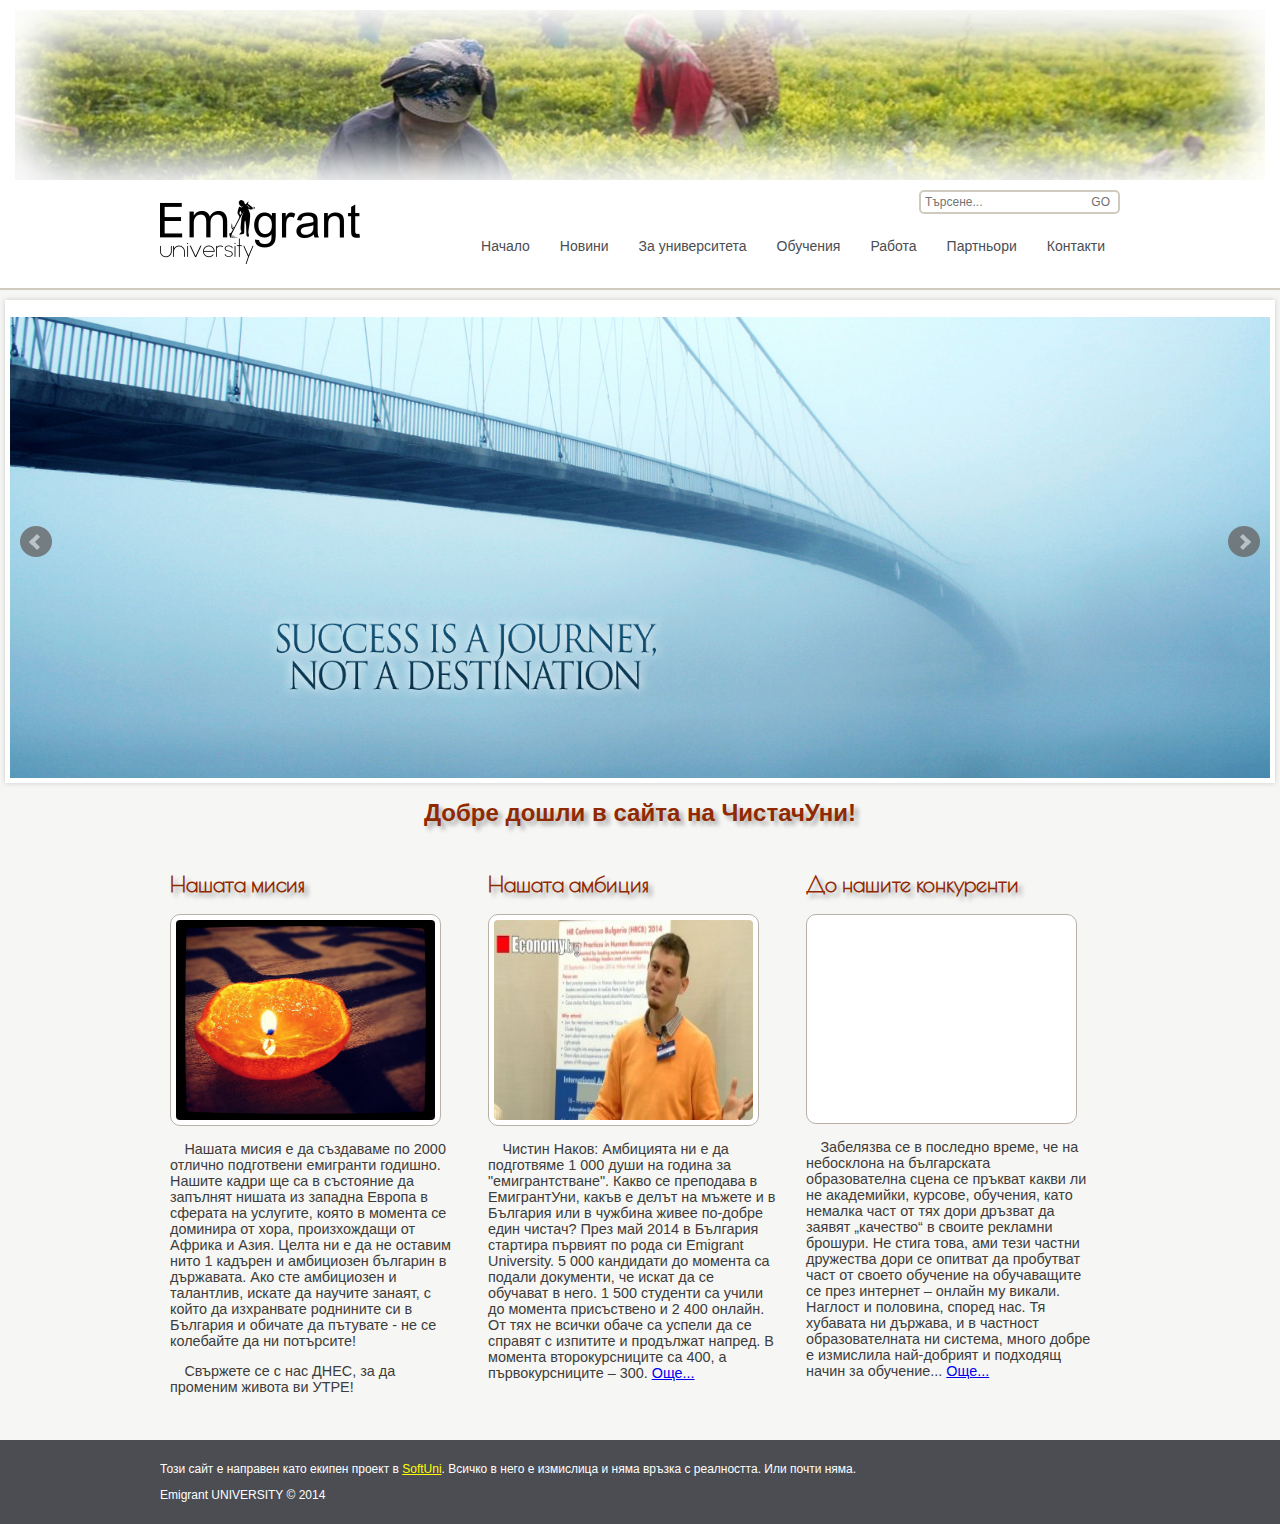
==== index.html @ aee6d9c3 "Responsive desing on #mainNav and indexPage." ====
<!DOCTYPE html>
<html>
<head>
    <meta http-equiv="Content-Type" content="text/html; charset=utf-8">
    <meta name="viewport" content="width=device-width, initial-scale=1.0">
    <title>Emigrant UNIVERSITY</title>
    <link href="css/normalize.css" rel="stylesheet" />
    <link href="extra/slider/jquery.bxslider.css" rel="stylesheet" type="text/css" />
    <link href="css/style.css" rel="stylesheet" />
</head>
<body class="indexPage">
<header id="mainHeader" class="clearfix">
    <div  id="headerImage" class="topImage"></div>
    <div class="wrapper clearfix">
        <div id="searchBox">
            <form action="searchPage.html" class="clearfix">
                <input id="searchField" type="text" placeholder="Търсене..."/>
                <button>GO</button>
            </form>
        </div>
        <div id="mainLogo">
            <a href="index.html">
                <img id="emigrant-uni-logo" src="img/logo.png" alt="Emigrant University" />
            </a>
        </div>
        <nav id="mainNav">
            <ul id="nav" class="clearfix">
                <li>
                    <a href="index.html">
                        Начало
                    </a>
                </li>
                <li>
                    <a href="news.html">
                        Новини
                    </a>
                </li>
                <li>
                    <a href="about.html">
                        За университета
                    </a>
                    <ul>
                        <li>
                            <a href="about.html">Обща информация</a>
                        </li>
                        <li>
                            <a href="trainers.html">Преподаватели</a>
                        </li>
                    </ul>
                </li>
                <li>
                    <a href="education.html">
                        Обучения
                    </a>
                    <ul>
                        <li>
                            <a href="education.html">Професии</a>
                        </li>
                        <li>
                            <a href="fast-tracks.html">Fast track курсове</a>
                        </li>
                    </ul>
                </li>
                <li>
                    <a href="work.html">
                        Работа
                    </a>
                </li>
                <li>
                    <a href="partners.html">
                        Партньори
                    </a>
                </li>
                <li>
                    <a href="contacts.html">
                        Контакти
                    </a>
                </li>
            </ul>
        </nav>
    </div>
</header>

<section id="mainSection" class="clearfix">
    <div class="sliderContainer">
        <ul class="bxslider">
            <li><img src="img/01.jpg" /></li>
            <li><img src="img/02.jpg" /></li>
            <li><img src="img/03.jpg" /></li>
        </ul>
    </div>
    <div class="wrapper clearfix">
        <header>
            <h1>
                Добре дошли в сайта на ЧистачУни!
            </h1>
        </header>
        <article class="clearfix">
            <h2>
                Нашата мисия
            </h2>
            <p>
                <img class="align-left" id="satsumaMission" src="img/satsuma.jpg" alt=""/>
                Нашата мисия е да създаваме по 2000 отлично подготвени емигранти годишно. Нашите кадри ще са в състояние да запълнят нишата из западна Европа в сферата на услугите, която в момента се доминира от хора, произхождащи от Африка и Азия.
                Целта ни е да не оставим нито 1 кадърен и амбициозен българин в държавата.
                Ако сте амбициозен и талантлив, искате да научите занаят, с който да изхранвате роднините си в България и обичате да пътувате - не се колебайте да ни потърсите!
            <p>Свържете се с нас ДНЕС, за да променим живота ви УТРЕ!</p>
            </p>
        </article>

        <article class="clearfix">
            <h2>
                Нашата амбиция
            </h2>
            <p>
                <img class="align-left" id="imageChistin" src="img/Chistin.jpg" alt=""/>
                Чистин Наков: Амбицията ни е да подготвяме 1 000 души на година за "емигрантстване". Какво се преподава в ЕмигрантУни, какъв е делът на мъжете и в България или в чужбина живее по-добре един чистач?

                През май 2014 в България стартира първият по рода си Emigrant University. 5 000 кандидати до момента са подали документи, че искат да се обучават в него. 1 500 студенти са учили до момента присъствено и  2 400 онлайн. От тях не всички обаче са успели да се справят с изпитите и продължат напред.  В момента второкурсниците са 400, а първокурсниците – 300.
                <a href="News.html">
                    Още...
                </a>
            </p>
        </article>

        <article class="clearfix">
            <h2>
                До нашите конкуренти
            </h2>
            <object class="align-left" id="CompetitorsVideo" data="http://www.youtube.com/embed/zY1MVQeeStY" width="300" height="198">
            </object>
            <p>
                Забелязва се в последно време, че на небосклона на българската образователна сцена се пръкват какви ли не академийки, курсове, обучения, като немалка част от тях дори дръзват да заявят „качество“ в своите рекламни брошури. Не стига това, ами тези частни дружества дори се опитват да пробутват част от своето обучение на обучаващите се през интернет – онлайн му викали. Наглост и половина, според нас. Тя хубавата ни държава, и в частност образователната ни система, много добре е измислила най-добрият и подходящ начин за обучение... <a href="News.html#messageGompetitors">Още...</a>
            </p>
        </article>

    </div>
</section>
<footer id="mainFooter">
    <div class="wrapper">
        <p>
            Този сайт е направен като екипен проект в <a id="footerLink" href="http://softuni.bg" target="_blank">SoftUni</a>. Всичко в него е измислица и няма връзка с реалността. Или почти няма.
        </p>
        <p id="copyright">
            Emigrant UNIVERSITY &#169; 2014
        </p>
    </div>
</footer>
<!-- jQuery library -->
<script src="js/jquery-1.8.2.min.js"></script>
<!-- bxSlider Javascript file -->
<script src="extra/slider/jquery.bxslider.min.js"></script>
<script type="text/javascript">
    $(document).ready(function(){
        $('.bxslider').bxSlider({
            pager: false,
            auto: true
        });
    });
</script>
</body>
</html>
---- css/style.css ----
/* CSS Styles for desktop screens <1600px & >1024px */

/* Added some fonts from Google Fonts - 
 * font-family: 'Poiret One', cursive; -> for h2
 * font-family: 'Marck Script', cursive; -> for h3
 */
@import url(http://fonts.googleapis.com/css?family=Marck+Script|Poiret+One&subset=latin,cyrillic);

body {
    font-size: 12px;
    background-color: #FFFFFF;
}

p {
    color: #3D3C3A;
}
#mainSection p:first-letter {
    margin-left: 1em;
}
img {
    max-width: 100%;
}

.wrapper {
    max-width: 960px;
    min-width: 400px;
    margin: 0 auto;
    box-sizing: border-box;
}

#mainHeader {
    padding: 10px;
    border-bottom: 2px solid #D0CABF;
}

.topImage {
    background: url("../img/header-image.jpg");
    width: 100%;
    max-width: 1250px;
    height: 170px;
    margin: 0 auto 10px auto;
    box-shadow:
    inset 0 0 50px 30px white;
    background-position: center;
}

#mainLogo {
    float: left;
    margin-top: 10px;
}

#emigrant-uni-logo {
    width: 200px;
}

#mainNav {
    float: right;
    font-size: 14px;
    vertical-align: bottom;
}

article h3 {
    font-family: 'Marck Script', cursive;
    text-shadow: 4px 4px 4px #aaa;
}

/* Navigation menu behaviour - start */
nav ul ul {
    display: none;
}
nav ul li:hover > ul {
    display: block;
}
nav ul {
    padding: 0;
    border-radius: 10px;
    list-style: none;
    position: relative;
    display: inline-table;
}
nav ul:after {
    content: ""; clear: both; display: block;
}
nav ul li {
    float: left;
}
nav ul li:hover {
    background: #B9B1A8;
}
nav ul li:hover a {
    color: #FFFFFF;
}
nav ul li a {
    display: block; padding: 10px 15px;
    color: #4B4D52; text-decoration: none;
}
nav ul ul {
    background: #B9B1A8;
    border-top-left-radius: 1px;
    border-top-right-radius: 1px;
    border-bottom-left-radius: 10px;
    border-bottom-right-radius: 10px;
    padding: 0;
    position: absolute;
    top: 100%;
    list-style: none;
    z-index: 9999;
}
nav ul ul li {
    float: none;
    border-bottom: 1px solid #D0CABF;
    position: relative;
}
nav ul ul li:last-of-type {
    border-bottom: none;
    border-bottom-left-radius: 10px;
    border-bottom-right-radius: 10px;
}
nav ul ul li a {
    padding: 10px 15px;
    color: #FFFFFF;
}
nav ul ul li:hover {
    background: #4B4D52;
}
/* Navigation menu behaviour - end */

#mainSection {
    background-color: #F6F6F4;
    padding: 10px 10px;
}

#mainSection header h1 {
    /*margin-left: 30%;*/
    text-align: center;
    color: #912900;
    text-shadow: 4px 4px 4px #aaa;
}

#mainSection article {
    /*background: #FFFFFF; */
    font-family: Helvetica, Serif;
    font-size: 1.2em;
    border: 2px solid #D0CABF;
    border-radius: 10px;
    padding: 10px 10px;
    margin-bottom: 10px;
}
#mainSection article:last-of-type {
    margin-bottom: 0;
}

/* Styles for index.html Only */
.indexPage #mainSection article {
    background: none;
    border: none;
    width: 30%;
    margin-right: 10px;
    float: left;
}
.indexPage #mainSection article:last-of-type {
    margin-right: 0;
}

.indexPage #mainSection article img, .indexPage #CompetitorsVideo {
    width: 90%;
    box-shadow: none;
    padding: 5px;
    background: white;
    border: 1px solid #B9B1A8;
    border-radius: 10px;
}

/* Styles for index.html Only END */

.newsPage #mainSection #ambition img {
    float: left;
    width: 290px;
    height: 170px;
    margin: 0 15px 10px 10px;
}

.newsPage #mainSection #primocia img {
    float: left;
    width: 290px;
    height: 170px;
    margin: 0 15px 10px 10px;
}

.newsPage #mainSection article #CompetitorsVideo {
    float: left;
    margin: 0 15px 10px 10px;
}


#searchSection hr {
    margin-top: 10px;
    margin-left: 10%;
    background-color: grey;
    height: 1px;
    border: none;
    width: 80%;
    border-color: #D0CABF;
}

.searchPage #searchSection #searchResults {
    margin-left: 10%;
    font-size: 14pt;
    font-style: italic;
    color: #912900;
}

.searchPage #googleFrame {
    margin-left: 10%;
}

#mainFooter {
    background-color: #4B4D52;
    padding: 10px;
}

#mainFooter p, #mainFooter.wrapper span {
    color: white;
}

.clearfix:after {
    content: '';
    display: block;
    clear: both;
}

#searchBox {
    float: right;
    border: 2px solid #D0CABF;
    border-radius: 5px;
    padding: 2px;
}

#searchField, button{
    background-color: transparent;
    border: 0;
    color: #707070;

}



#cursing {
    margin-left: 20px;
    color: #576169;
}

#waitingGif {
    vertical-align: bottom;
    border-radius: 50%;
    margin-left: 22%;
    width: 40px;
    height: 40px;
}

#quote {
    font-style: italic;
    font-size: 16pt;
    margin-left: 63%;
    color: #cd3500;
}

#satsumaMission {
    width: 200px;
    height: 200px;
}

#imageChistin {
    width: 200px;
    height: 200px;
}

h2 {
    font-family: 'Poiret One', cursive;
    color: #912900;
    text-shadow: 4px 4px 4px #aaa;
}

#footerLink {
    color: #ffff00;
}

/* class="page-list" -> all lists used over the website */
.page-list {
    color: #3D3C3A;
    font-style: italic;
}

/* Images floated left or right */
.align-right {
    float:right; margin: 0 0 15px 15px;
    border-radius: 10px;
    box-shadow: 5px 5px 5px #696969;
}
.align-left {
    float:left; margin: 0 15px 15px 0;
    border-radius: 10px;
    box-shadow: 5px 5px 5px #696969;
}


/* стила за бутоните - "запиши се" и т.н. */
.btn {
    text-align: center;
    margin: 30px auto 10px auto;
}
.btn a {
    text-decoration: none;
    font-family: sans-serif;
    color: #F6F6F4;
    font-size: 1.1em;
    background-color: #912900;
    padding: 10px;
    border-radius: 30px;
    -moz-box-shadow: 0 5px 0 #6e2200;
    -webkit-box-shadow: 0 5px 0 #6e2200;
    box-shadow: 0 5px 0 #6e2200;
}
.btn a:hover {
    background-color: #FF662A;
    cursor:pointer;
    -moz-box-shadow: 0 5px 0 #b9592a;
    -webkit-box-shadow: 0 5px 0 #b9592a;
    box-shadow: 0 5px 0 #b9592a;
}

/* стила за формите в contacts.html */
#topForm {
    width: 450px;
    float:left;
}
.contactsPage fieldset {
    border: none;
}
.field {
    /*font-family: Helvetica, Serif;*/
    display: block;
    margin: 10px 5px;
    width: 210px;
}
.field input, .field textarea {
    width: 200px;
    height: 25px;
    padding-left: 5px;
    margin-top: 3px;
    border: none;
    border-radius: 7px;
    background-color: #FFFFFF;
    box-shadow: 0 2px 5px #888;
}
.field textarea {
    width: 400px;
    height: 100px;
}
.field label {
    margin: 5px;
}

#bottomForm {
    clear: both;
    padding-top: 40px;
    width: 700px;
}
#bottomForm .field {
    display: inline-block;
}
input[type=radio] {
    box-shadow: none;
    width: 15px;
    height: 15px;
}
.submitBtn {
    background-color: gray;
    color: white;
    width: 200px;
    height: 30px;
    margin-left: 7px;
    border-radius: 7px;
    /*font-family: sans-serif; */
    font-size: 1.2em;
    box-shadow: 0px 2px 5px #888;
}
.submitBtn:hover {
    background-color: #912900;
}

#map-frame {
    margin-top: 2em;
    position: relative;
    max-width: 100%;
    height: 400px;
}
    #map {
	overflow: hidden;
    }
	#map iframe {
	    position: absolute;
	    top: 0;
	    left: 0;
	    overflow: hidden;
	    border: none;
	    width: 100%;
	    height: 100%;
	    z-index: 0;
        }
    #map-frame section {
	z-index: 10;
	position: absolute;
	top: 12%;
	right: 9%;
	width: 160px;
	background-color: rgba(255, 255, 255, 0.6);
	padding: 1.5em 2.5em;
	border-radius: 7px;
	box-shadow: 0 2px 5px #888;
    }
	#map-frame section p {
	    font-family: Helvetica, Serif;
	    font-size: 1.2em;
	    font-style: italic;
	    padding-bottom: 15px;
	}
	#map-frame section p:first-letter {
	    margin-left: 0;
	}
	#map-frame section h2 {
	    text-align: center;
	}
	#map-frame section h3 {
	    margin-bottom: -10px;
	}


/* contacts.html style END */


/* trainers.html css */

.trainersPage #mainSection nav ul li {
    border-radius: 10px;
    padding: 5px 25px 5px 5px;
}
.trainersPage #mainSection nav ul li a:visited {
    color: grey;
}
.trainersPage #mainSection nav header {
    text-decoration: underline;
    font-size: 1.5em;
    font-weight: bold;
}
.trainersPage #mainSection li:first-child:hover {
    background: blue;
}

.trainersPage #mainSection li:nth-child(2):hover {
    background: green;
}

.trainersPage #mainSection li:nth-child(3):hover {
    background: red;
}

.trainersPage #mainSection li:nth-child(4):hover {
    background: pink;
}

.trainersPage #mainSection li:nth-child(5):hover {
    background: yellow;
}

.trainersPage #mainSection li:nth-child(6):hover {
    background: orange;
}
.trainersPage #mainSection a {
    text-decoration: none;
    font-size: 1.2em;
    color: black;
    margin: 0px 5px;
}

.trainersPage #mainSection article {
    background-color: rgba(230,230,230, 0.99);
    font-size: 1.1em;
    border-radius: 20px;
    padding: 15px;
    margin: 5px 10px;
}
.trainersPage #mainSection article div {
    height: 9em;
}

.trainersPage #mainSection #mainSection section {
    padding: 5px;
    border-radius: 20px;
    padding: 0 15px 15px 15px;
    width: 75%;
    margin: 0;
}

.trainersPage #mainSection article header {
    padding: 10px;
    margin: 0;
    border-radius: 10px;
    font-size: 1.8em;
}

.trainersPage #mainSection #VGolev {
    color: white;
    background: blue;
}
.trainersPage #mainSection #APavlov {
    background: green;
}
.trainersPage #mainSection #EAtanasov {
    background: red;
}

.trainersPage #mainSection #SVasileva {
    background: pink;
    color: white;
}
.trainersPage #mainSection #GTeoharov {
    color: white;
    background: yellow;
}

.trainersPage #mainSection #FBoyadzhiyski {
    background: orange;
    color: white;
}
.trainersPage #mainSection article a {
    font-style:italic;
    color: #808080;
}
.trainersPage #mainSection div:first-line {
    font-style: italic;
}

.trainersPage #mainSection div:first-letter {
    font-size: 3em;
}

/*PARTNERS PAGE STYLING START*/

#partners-container {
    padding: 2%;
    margin: 2%;
    min-height: 600px;
    max-width: 100%;
    min-width: 190px;
    border: 2px solid #bfb9ae;
    border-radius: 5px;
    box-shadow: 0 2px 10px grey;
}

.partner-section {
    min-width: 99%;
    min-height: 200px;
    display: inline-block;
    border-bottom-left-radius: 20px;
}

.partner-status {
    display: block;
    padding: 4px;
    width: 165px;
    text-align: center;
    font-size: 0.9rem;
    font-weight: bold;
    color: #ffffff;
    border-bottom-right-radius: 5px;
    border-top-right-radius: 5px;
}

#gold-header {
    background-color: #f7cf00;
}

#silver-header {
    background-color: #c0c0c0;
}

#bronze-header {
    background-color: #cd7f32;
}

#gold.partner-section {
    border-left: 3px solid #f7cf00;
    border-bottom: 3px solid #f7cf00;
    margin-bottom: 3%;
}

#silver.partner-section {
    border-left: 3px solid #c0c0c0;
    border-bottom: 3px solid #c0c0c0;
    margin-bottom: 3%
}

#bronze.partner-section {
    border-left: 3px solid #cd7f32;
    border-bottom: 3px solid #cd7f32;
}

.partner {
    margin-left: 2%;
    padding: 2%;
    min-height: 130px;
    min-width: 350px;
    width: 43%;
    display: inline-block;
    float: left;
}

.partner img {
    border-radius: 4px;
    max-width: 360px;
    max-height: 120px;
}

/*PARTNERS PAGE STYLING END*/


/*WORK PAGE STYLING START*/

.construction {
    width: 600px;
    height: 313px;
    float: left;
    margin-right: 4%;
    margin-bottom: 10%;
    margin-top: 3%;
}

.workPage #work-under-construction {
    font-size: 1.3rem;;
    display: inline-block;
    max-width: 320px;
    font-style: italic;
    color: #912900;
    margin-top: 3%;
}

.workPage strong {
    text-decoration: underline;
}




/*WORK PAGE STYLING END*/


/* CSS Styles for extra large screens */
@media only screen and (min-width: 1600px) {
    body {

    }
    .wrapper {
        width: 1200px;
    }
 
}

/* CSS Styles for smaller screens */
@media only screen and (min-width: 960px) and (max-width: 1024px) {
    body {
    }
    .wrapper {
        max-width: 1024px;
	    min-width: 960px;
    }

}

/* CSS Styles for tablets */
@media only screen and (min-width: 768px) and (max-width: 960px) {
    body {
    }
    .wrapper {
	    max-width: 960px;
        min-width: 768px;
    }
    #mainNav {
        clear: both;
        float: none;
        text-align: center;
    }
    .indexPage #mainSection article {
        width: 100%;
        box-sizing: border-box;
    }
    .indexPage #mainSection article img, .indexPage #CompetitorsVideo {
        width: 30%;
        height: auto;
        max-height: 200px;
    }
 
}

/* CSS Styles for smaller tablets */
@media only screen and (min-width: 640px) and (max-width: 768px) {
    body {
    }
    .wrapper {
	    max-width: 768px;
        min-width: 640px;
    }
    #mainNav {
        clear: both;
        float: none;
    }
    nav ul {
        display: block;
    }
    #mainNav > ul > li {
        clear: both;
        float: none;
        display: block;
        text-align: center;
    }
    .topImage {
        display: none;
    }
    .indexPage #mainSection article {
        width: 100%;
        box-sizing: border-box;
    }
    .indexPage #mainSection article img, .indexPage #CompetitorsVideo {
        width: 40%;
        height: auto;
        max-height: 200px;
    }
    
    .contactsPage #bottomForm {
	    width: 470px;
    }
	.contactsPage #map-frame {
	    position: static;
	    height: 100%;
	}
	.contactsPage #map iframe {
	    position: static;
	    height: 400px;
	}
	.contactsPage #map-frame section {
	    margin-top: 1em;
	    position: static;
	}
	
}

/* CSS Styles for mobile phones */
@media only screen and (min-width: 480px) and (max-width: 640px) {
    body {
    }
    .wrapper {
        max-width: 640px;
        min-width: 480px;
    }
    #mainNav {
        clear: both;
        float: none;
    }
    nav ul {
        display: block;
    }
    #mainNav > ul > li {
        clear: both;
        float: none;
        display: block;
        text-align: center;
    }
    .topImage {
        display: none;
    }
    .indexPage #mainSection article {
        width: 100%;
        box-sizing: border-box;
    }
    .indexPage #mainSection article img, .indexPage #CompetitorsVideo {
        width: 50%;
        height: auto;
        max-height: 200px;
    }
    
    .contactsPage #bottomForm {
	    width: 470px;
    }
	.contactsPage #map-frame {
	    position: static;
	    height: 100%;
	}
	.contactsPage #map iframe {
	    position: static;
	    height: 400px;
	}
	.contactsPage #map-frame section {
	    margin-top: 1em;
	    position: static;
	}

}

/* CSS Styles for medium mobile phones */
@media only screen and (min-width: 320px) and (max-width: 480px) {
    body {
    }
    .wrapper {
	    max-width: 480px;
        min-width: 320px;
    }
    #mainNav {
        clear: both;
        float: none;
    }
    nav ul {
        display: block;
    }
    #mainNav > ul > li {
        clear: both;
        float: none;
        display: block;
        text-align: center;
    }
    .topImage {
        display: none;
    }
    .indexPage #mainSection article {
        width: 100%;
        box-sizing: border-box;
    }
    .indexPage #mainSection article img, .indexPage #CompetitorsVideo {
        width: 100%;
        height: auto;
        max-height: 200px;
    }
    
    .contactsPage #bottomForm {
	    width: 300px;
    }
	.contactsPage .field textarea {
	    width: 300px;
	    height: 100px;
	}
	.contactsPage #map-frame {
	    position: static;
	    height: 100%;
	}
	.contactsPage #map iframe {
	    position: static;
	    height: 400px;
	}
	.contactsPage #map-frame section {
	    margin-top: 1em;
	    position: static;
	}

}

/* CSS Styles for small mobile phones */
@media only screen and (max-width:320px) {
    body {
    }
    .wrapper {
	    max-width: 320px;
        min-width: 240px;
    }
    #mainNav {
        clear: both;
        float: none;
    }
    nav ul {
        display: block;
    }
    #mainNav > ul > li {
        clear: both;
        float: none;
        display: block;
        text-align: center;
    }
    .topImage {
        display: none;
    }
    .indexPage #mainSection article {
        width: 100%;
        box-sizing: border-box;
    }
    .indexPage #mainSection article img, .indexPage #CompetitorsVideo {
        width: 100%;
        height: auto;
        max-height: 200px;
    }
    
    .contactsPage #bottomForm {
	    width: 300px;
    }     
	.contactsPage .field textarea {
	    width: 250px;
	    height: 100px;
	}
	.contactsPage #map-frame {
	    position: static;
	    height: 100%;
	}
	.contactsPage #map iframe {
	    position: static;
	    height: 400px;
	}
	.contactsPage #map-frame section {
	    margin-top: 1em;
	    position: static;
	}

}
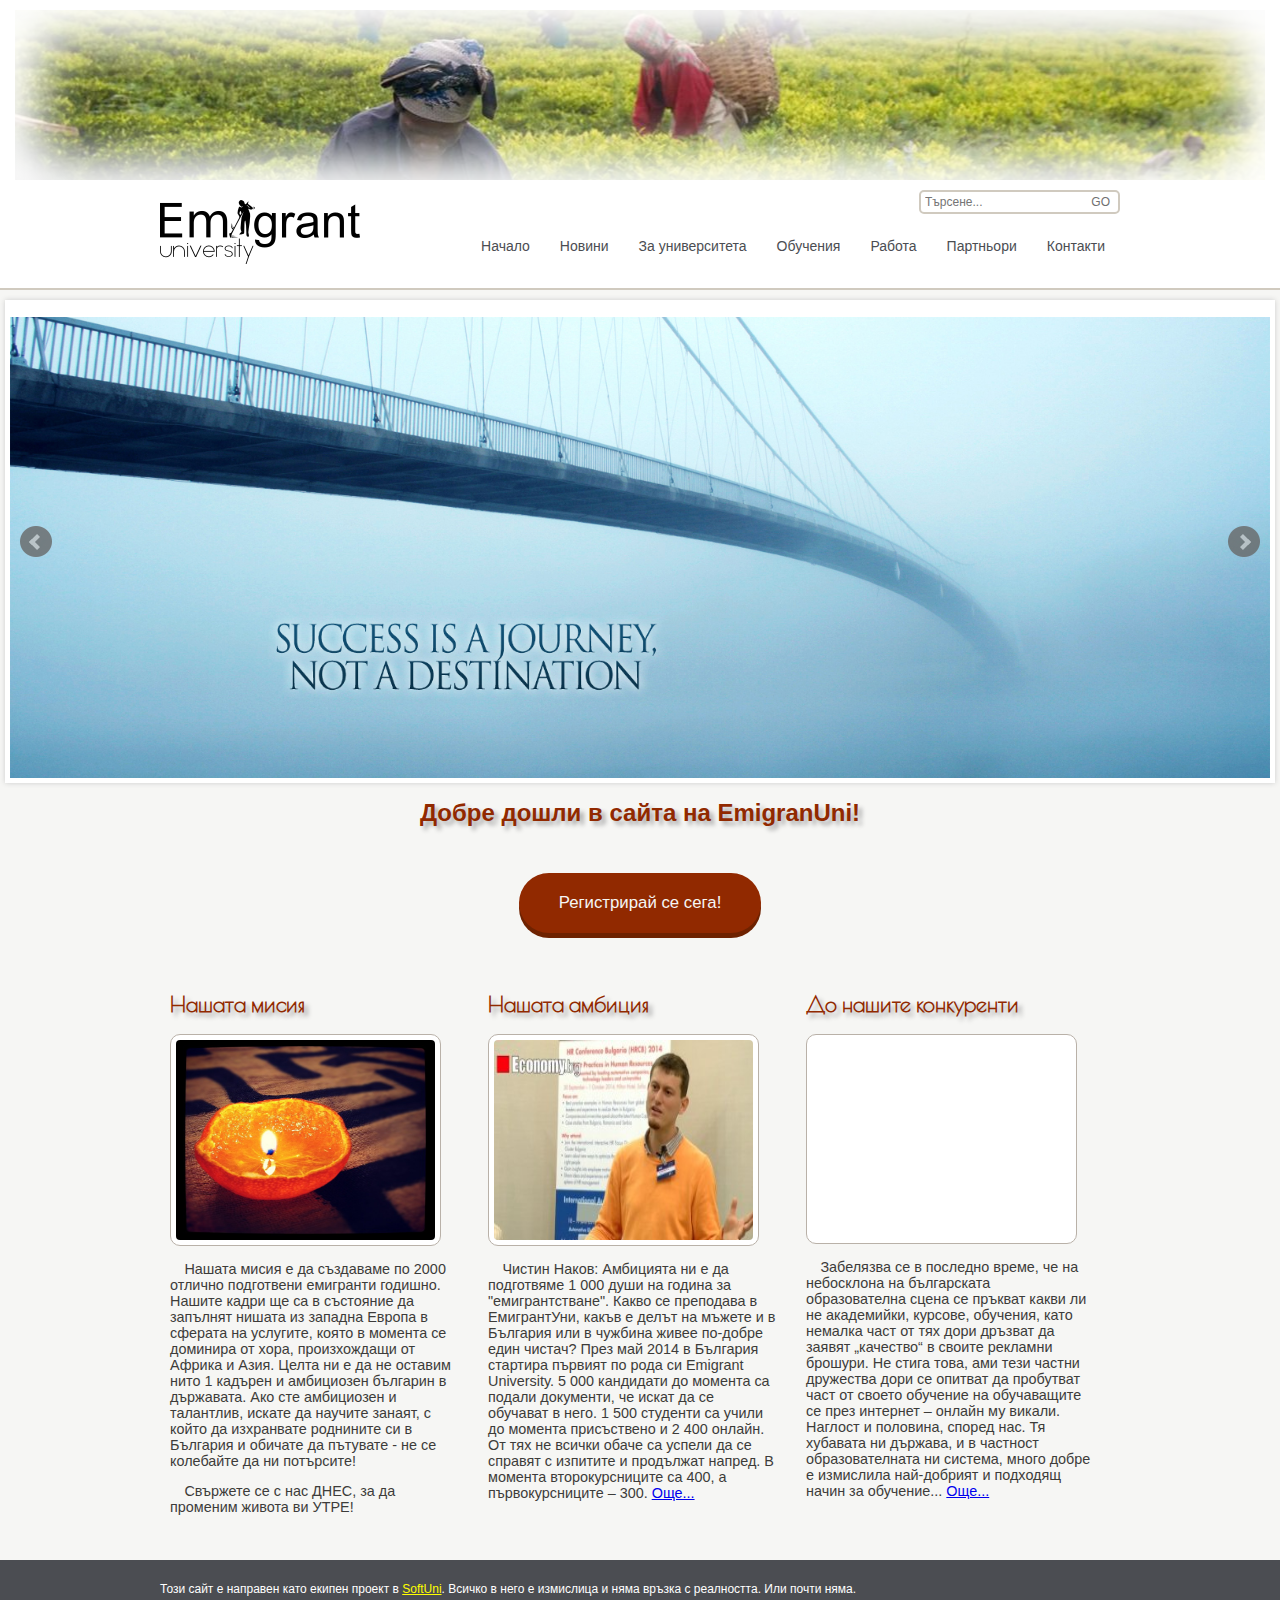
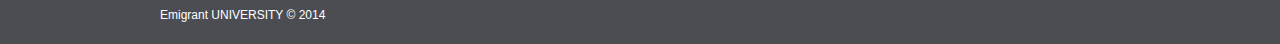
==== commit 2e88c613: "Added register button." ====
--- a/index.html
+++ b/index.html
@@ -92,8 +92,11 @@
     <div class="wrapper clearfix">
         <header>
             <h1>
-                Добре дошли в сайта на ЧистачУни!
+                Добре дошли в сайта на EmigranUni!
             </h1>
+            <div class="btn">
+                <a href="#" title="Регистрирай се !">Регистрирай се сега!</a>
+            </div>
         </header>
         <article class="clearfix">
             <h2>
--- a/css/style.css
+++ b/css/style.css
@@ -307,15 +307,17 @@
 /* стила за бутоните - "запиши се" и т.н. */
 .btn {
     text-align: center;
-    margin: 30px auto 10px auto;
+    clear: both;
 }
 .btn a {
+    display: inline-block;
+    margin: 30px auto;
     text-decoration: none;
     font-family: sans-serif;
     color: #F6F6F4;
-    font-size: 1.1em;
+    font-size: 1.4em;
     background-color: #912900;
-    padding: 10px;
+    padding: 20px 40px;
     border-radius: 30px;
     -moz-box-shadow: 0 5px 0 #6e2200;
     -webkit-box-shadow: 0 5px 0 #6e2200;
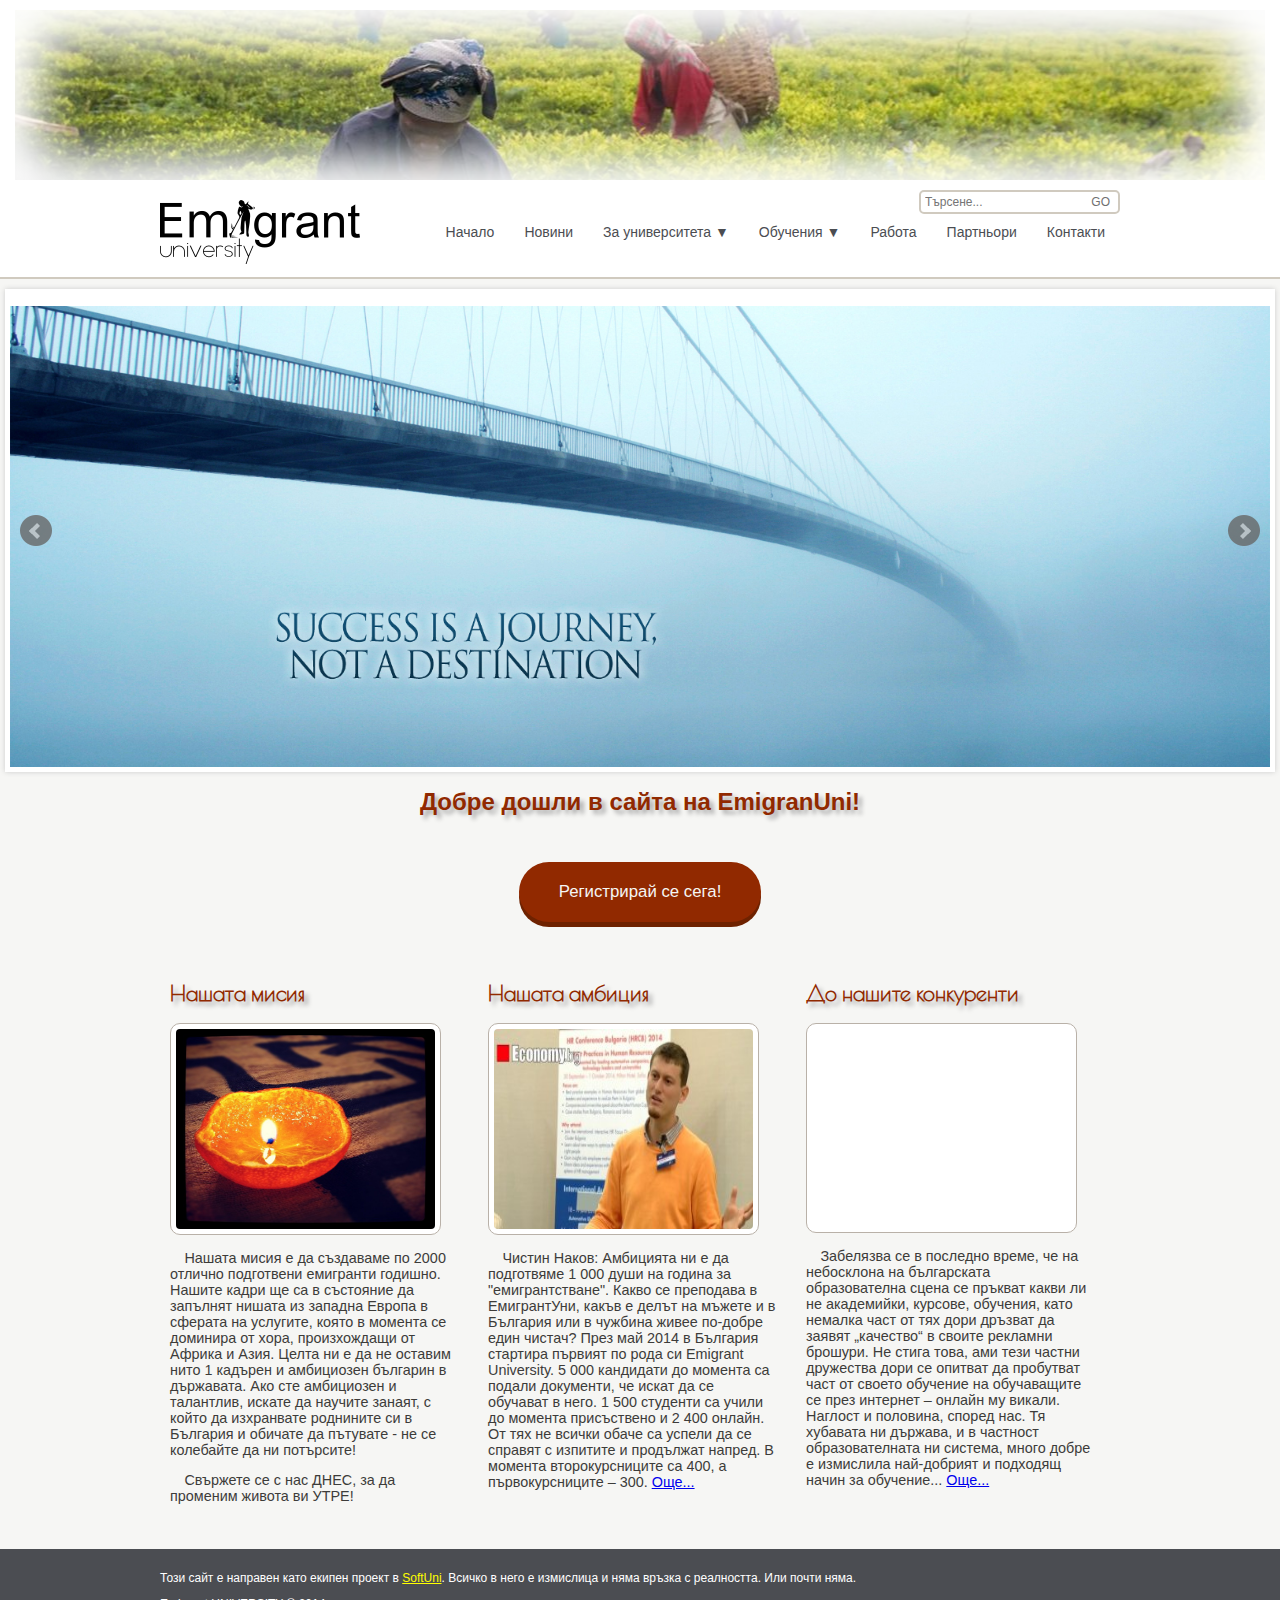
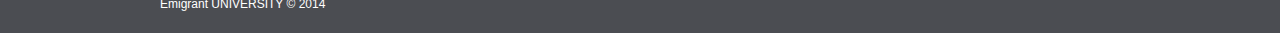
==== commit d6fa7ad1: "Added jquery dropdown menu." ====
--- a/index.html
+++ b/index.html
@@ -6,6 +6,7 @@
     <title>Emigrant UNIVERSITY</title>
     <link href="css/normalize.css" rel="stylesheet" />
     <link href="extra/slider/jquery.bxslider.css" rel="stylesheet" type="text/css" />
+    <link href="extra/dropdown/dropit.css" rel="stylesheet" type="text/css" />
     <link href="css/style.css" rel="stylesheet" />
 </head>
 <body class="indexPage">
@@ -37,7 +38,7 @@
                 </li>
                 <li>
                     <a href="about.html">
-                        За университета
+                        За университета &#x25BC;
                     </a>
                     <ul>
                         <li>
@@ -50,7 +51,7 @@
                 </li>
                 <li>
                     <a href="education.html">
-                        Обучения
+                        Обучения &#x25BC;
                     </a>
                     <ul>
                         <li>
@@ -153,12 +154,16 @@
 <script src="js/jquery-1.8.2.min.js"></script>
 <!-- bxSlider Javascript file -->
 <script src="extra/slider/jquery.bxslider.min.js"></script>
+<script src="extra/dropdown/dropit.js"></script>
 <script type="text/javascript">
     $(document).ready(function(){
         $('.bxslider').bxSlider({
             pager: false,
             auto: true
         });
+
+
+        $('#nav').dropit();
     });
 </script>
 </body>
--- a/extra/dropdown/dropit.css
+++ b/extra/dropdown/dropit.css
@@ -0,0 +1,35 @@
+/*
+ * Dropit v1.1.0
+ * http://dev7studios.com/dropit
+ *
+ * Copyright 2012, Dev7studios
+ * Free to use and abuse under the MIT license.
+ * http://www.opensource.org/licenses/mit-license.php
+ */
+
+/* These styles assume you are using ul and li */
+.dropit {
+    list-style: none;
+	padding: 0;
+	margin: 0;
+}
+.dropit .dropit-trigger { position: relative; }
+.dropit .dropit-submenu {
+    position: absolute;
+    top: 100%;
+    left: 0; /* dropdown left or right */
+    z-index: 1000;
+    display: none;
+    min-width: 150px;
+    list-style: none;
+	padding: 0;
+	margin: 0;
+}
+.dropit .dropit-open .dropit-submenu { display: block; }
+
+.dropit-open {
+    background: #B9B1A8;
+}
+.dropit-open a {
+    color: white;
+}--- a/css/style.css
+++ b/css/style.css
@@ -455,28 +455,34 @@
     font-size: 1.5em;
     font-weight: bold;
 }
-.trainersPage #mainSection li:first-child:hover {
-    background: blue;
-}
-
-.trainersPage #mainSection li:nth-child(2):hover {
-    background: green;
-}
-
-.trainersPage #mainSection li:nth-child(3):hover {
-    background: red;
-}
-
-.trainersPage #mainSection li:nth-child(4):hover {
-    background: pink;
-}
-
-.trainersPage #mainSection li:nth-child(5):hover {
-    background: yellow;
-}
-
-.trainersPage #mainSection li:nth-child(6):hover {
-    background: orange;
+.trainersPage #mainSection li.train:first-child:hover {
+    background: #C6D2FF;
+}
+
+.trainersPage #mainSection li.train:nth-child(2):hover {
+    background: #D8FFD1;
+}
+
+.trainersPage #mainSection li.train:nth-child(3):hover {
+    background: #B7FFFA;
+}
+
+.trainersPage #mainSection li.train:nth-child(4):hover {
+    background: #FFC6DB;
+}
+
+.trainersPage #mainSection li.train:nth-child(5):hover {
+    background: #FFD3B5;
+}
+
+.trainersPage #mainSection li.train:nth-child(6):hover {
+    background: #FBFFDB;
+}
+.trainersPage #mainSection li.assist:first-child:hover {
+    background: #DBC9FF;
+}
+.trainersPage #mainSection li.assist:nth-child(2):hover {
+    background: #FFD2AD;
 }
 .trainersPage #mainSection a {
     text-decoration: none;
@@ -513,26 +519,34 @@
 
 .trainersPage #mainSection #VGolev {
     color: white;
-    background: blue;
+    background: #C6D2FF;
 }
 .trainersPage #mainSection #APavlov {
-    background: green;
+    background: #D8FFD1;
 }
 .trainersPage #mainSection #EAtanasov {
-    background: red;
+    background: #B7FFFA;
 }
 
 .trainersPage #mainSection #SVasileva {
-    background: pink;
+    background: #FFC6DB;
     color: white;
 }
 .trainersPage #mainSection #GTeoharov {
     color: white;
-    background: yellow;
+    background: #FFD3B5;
 }
 
 .trainersPage #mainSection #FBoyadzhiyski {
-    background: orange;
+    background: #FBFFDB;
+    color: white;
+}
+.trainersPage #mainSection #Nakov {
+    color: white;
+    background: #DBC9FF;
+}
+.trainersPage #mainSection #Angel {
+    background: #FFD2AD;
     color: white;
 }
 .trainersPage #mainSection article a {
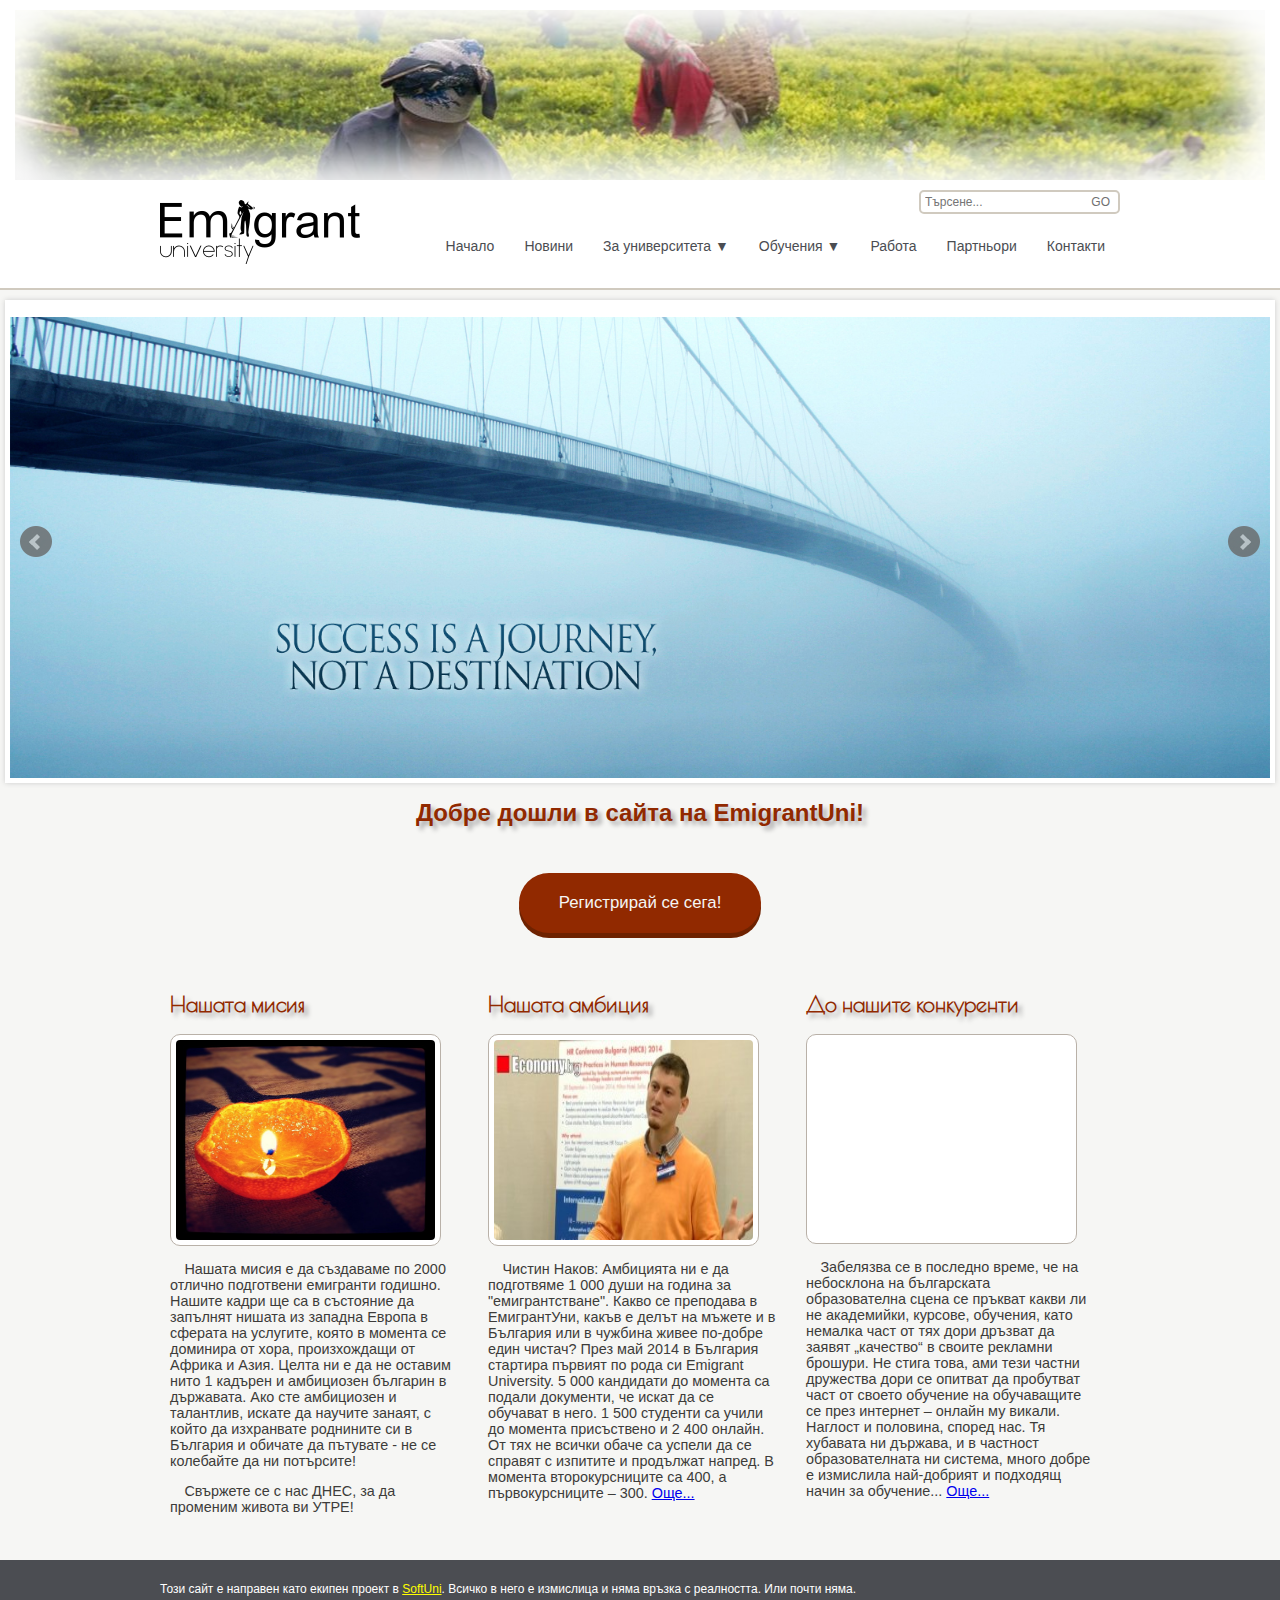
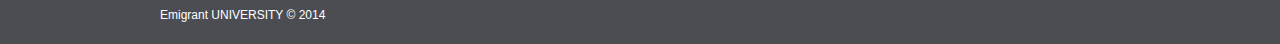
==== commit c6bb9cd1: "the mistake" ====
--- a/index.html
+++ b/index.html
@@ -93,10 +93,10 @@
     <div class="wrapper clearfix">
         <header>
             <h1>
-                Добре дошли в сайта на EmigranUni!
+                Добре дошли в сайта на EmigrantUni!
             </h1>
             <div class="btn">
-                <a href="#" title="Регистрирай се !">Регистрирай се сега!</a>
+                <a href="contacts.html#bottomForm" title="Регистрирай се !">Регистрирай се сега!</a>
             </div>
         </header>
         <article class="clearfix">
@@ -121,7 +121,7 @@
                 Чистин Наков: Амбицията ни е да подготвяме 1 000 души на година за "емигрантстване". Какво се преподава в ЕмигрантУни, какъв е делът на мъжете и в България или в чужбина живее по-добре един чистач?
 
                 През май 2014 в България стартира първият по рода си Emigrant University. 5 000 кандидати до момента са подали документи, че искат да се обучават в него. 1 500 студенти са учили до момента присъствено и  2 400 онлайн. От тях не всички обаче са успели да се справят с изпитите и продължат напред.  В момента второкурсниците са 400, а първокурсниците – 300.
-                <a href="News.html">
+                <a href="news.html">
                     Още...
                 </a>
             </p>
@@ -134,7 +134,7 @@
             <object class="align-left" id="CompetitorsVideo" data="http://www.youtube.com/embed/zY1MVQeeStY" width="300" height="198">
             </object>
             <p>
-                Забелязва се в последно време, че на небосклона на българската образователна сцена се пръкват какви ли не академийки, курсове, обучения, като немалка част от тях дори дръзват да заявят „качество“ в своите рекламни брошури. Не стига това, ами тези частни дружества дори се опитват да пробутват част от своето обучение на обучаващите се през интернет – онлайн му викали. Наглост и половина, според нас. Тя хубавата ни държава, и в частност образователната ни система, много добре е измислила най-добрият и подходящ начин за обучение... <a href="News.html#messageGompetitors">Още...</a>
+                Забелязва се в последно време, че на небосклона на българската образователна сцена се пръкват какви ли не академийки, курсове, обучения, като немалка част от тях дори дръзват да заявят „качество“ в своите рекламни брошури. Не стига това, ами тези частни дружества дори се опитват да пробутват част от своето обучение на обучаващите се през интернет – онлайн му викали. Наглост и половина, според нас. Тя хубавата ни държава, и в частност образователната ни система, много добре е измислила най-добрият и подходящ начин за обучение... <a href="news.html#messageGompetitors">Още...</a>
             </p>
         </article>
 
--- a/extra/dropdown/dropit.css
+++ b/extra/dropdown/dropit.css
@@ -8,11 +8,6 @@
  */
 
 /* These styles assume you are using ul and li */
-.dropit {
-    list-style: none;
-	padding: 0;
-	margin: 0;
-}
 .dropit .dropit-trigger { position: relative; }
 .dropit .dropit-submenu {
     position: absolute;
--- a/css/style.css
+++ b/css/style.css
@@ -57,6 +57,10 @@
     float: right;
     font-size: 14px;
     vertical-align: bottom;
+}
+
+article {
+    overflow: hidden;
 }
 
 article h3 {
@@ -339,6 +343,9 @@
 .contactsPage fieldset {
     border: none;
 }
+.contactsPage form {
+    overflow: hidden;
+}
 .field {
     /*font-family: Helvetica, Serif;*/
     display: block;
@@ -383,7 +390,6 @@
     height: 30px;
     margin-left: 7px;
     border-radius: 7px;
-    /*font-family: sans-serif; */
     font-size: 1.2em;
     box-shadow: 0px 2px 5px #888;
 }
@@ -443,14 +449,14 @@
 
 /* trainers.html css */
 
-.trainersPage #mainSection nav ul li {
+.trainersPage #mainSection nav ul li , .educationPage #mainSection nav ul li {
     border-radius: 10px;
     padding: 5px 25px 5px 5px;
 }
-.trainersPage #mainSection nav ul li a:visited {
+.trainersPage #mainSection nav ul li a:visited , .educationPage #mainSection nav ul li a:visited  {
     color: grey;
 }
-.trainersPage #mainSection nav header {
+.trainersPage #mainSection nav header, .educationPage #mainSection nav header {
     text-decoration: underline;
     font-size: 1.5em;
     font-weight: bold;
@@ -484,14 +490,14 @@
 .trainersPage #mainSection li.assist:nth-child(2):hover {
     background: #FFD2AD;
 }
-.trainersPage #mainSection a {
+.trainersPage #mainSection a, .educationPage #mainSection a {
     text-decoration: none;
     font-size: 1.2em;
     color: black;
     margin: 0px 5px;
 }
 
-.trainersPage #mainSection article {
+.trainersPage #mainSection article, .educationPage #mainSection article {
     background-color: rgba(230,230,230, 0.99);
     font-size: 1.1em;
     border-radius: 20px;
@@ -502,7 +508,7 @@
     height: 9em;
 }
 
-.trainersPage #mainSection #mainSection section {
+.trainersPage #mainSection #mainSection section, .educationPage #mainSection #mainSection section {
     padding: 5px;
     border-radius: 20px;
     padding: 0 15px 15px 15px;
@@ -510,7 +516,7 @@
     margin: 0;
 }
 
-.trainersPage #mainSection article header {
+.trainersPage #mainSection article header, .educationPage #mainSection article header {
     padding: 10px;
     margin: 0;
     border-radius: 10px;
@@ -560,7 +566,10 @@
 .trainersPage #mainSection div:first-letter {
     font-size: 3em;
 }
-
+.educationPage #mainSection .prof {
+    background: #FFD2AD;
+    color: white;
+}
 /*PARTNERS PAGE STYLING START*/
 
 #partners-container {
@@ -659,6 +668,7 @@
     font-style: italic;
     color: #912900;
     margin-top: 3%;
+    overflow: hidden;
 }
 
 .workPage strong {
@@ -715,7 +725,7 @@
         height: auto;
         max-height: 200px;
     }
- 
+
 }
 
 /* CSS Styles for smaller tablets */
@@ -733,6 +743,14 @@
     nav ul {
         display: block;
     }
+	.dropit .dropit-submenu {
+		position: static;
+		border
+	}
+	nav ul ul li:last-of-type {
+		border-bottom-left-radius: none;
+		border-bottom-right-radius: none;
+	}
     #mainNav > ul > li {
         clear: both;
         float: none;
@@ -767,7 +785,29 @@
 	    margin-top: 1em;
 	    position: static;
 	}
-	
+	.trainersPage #mainSection div section article header h1 {
+		font-size : 1.5em;
+		margin : 0em, auto;
+	}
+	.trainersPage #mainSection div section article header h2 {
+		font-size : 5;
+		margin : 0em, auto;
+	}
+	.trainersPage #mainSection article div {
+		height: 10em;
+	}
+	.trainersPage #mainSection article header, .educationPage #mainSection article header {
+		padding: 0px;
+		margin: 0;
+		font-size: 1.5em;
+	}
+	.construction {
+	    width: 95%;
+	}
+	.construction div img {
+	    width: 100%;
+	}
+ 
 }
 
 /* CSS Styles for mobile phones */
@@ -784,7 +824,15 @@
     }
     nav ul {
         display: block;
-    }
+    }	
+	.dropit .dropit-submenu {
+		position: static;
+		border
+	}
+	nav ul ul li:last-of-type {
+		border-bottom-left-radius: none;
+		border-bottom-right-radius: none;
+	}
     #mainNav > ul > li {
         clear: both;
         float: none;
@@ -819,6 +867,28 @@
 	    margin-top: 1em;
 	    position: static;
 	}
+	.trainersPage #mainSection div section article header h1 {
+		font-size : 1.5em;
+		margin : 0em, auto;
+	}
+	.trainersPage #mainSection div section article header h2 {
+		font-size : 1.2em;
+		margin : 0em, auto;
+	}
+	.trainersPage #mainSection article div {
+		height: 14em;
+	}
+	.trainersPage #mainSection article header, .educationPage #mainSection article header {
+		padding: 0px;
+		margin: 0;
+		font-size: 1.5em;
+	}
+	.construction {
+	    width: 95%;
+	}
+	.construction div img {
+	    width: 100%;
+	}
 
 }
 
@@ -827,7 +897,7 @@
     body {
     }
     .wrapper {
-	    max-width: 480px;
+	max-width: 480px;
         min-width: 320px;
     }
     #mainNav {
@@ -836,7 +906,15 @@
     }
     nav ul {
         display: block;
-    }
+    }	
+	.dropit .dropit-submenu {
+	    position: static;
+	    border
+	}
+	nav ul ul li:last-of-type {
+		border-bottom-left-radius: none;
+		border-bottom-right-radius: none;
+	}
     #mainNav > ul > li {
         clear: both;
         float: none;
@@ -875,6 +953,28 @@
 	    margin-top: 1em;
 	    position: static;
 	}
+	.trainersPage #mainSection div section article header h1 {
+		font-size : 1.5em;
+		margin : 0em, auto;
+	}
+	.trainersPage #mainSection div section article header h2 {
+		font-size : 5;
+		margin : 0em, auto;
+	}
+	.trainersPage #mainSection article div {
+		height: 25em;
+	}
+	.trainersPage #mainSection article header, .educationPage #mainSection article header {
+		padding: 0px;
+		margin: 0;
+		font-size: 1.5em;
+	}
+	.construction {
+	    width: 95%;
+	}
+	.construction div img {
+	    width: 100%;
+	}
 
 }
 
@@ -893,6 +993,14 @@
     nav ul {
         display: block;
     }
+	.dropit .dropit-submenu {
+		position: static;
+		border
+	}
+	nav ul ul li:last-of-type {
+		border-bottom-left-radius: none;
+		border-bottom-right-radius: none;
+	}
     #mainNav > ul > li {
         clear: both;
         float: none;
@@ -931,5 +1039,27 @@
 	    margin-top: 1em;
 	    position: static;
 	}
+	.trainersPage #mainSection div section article header h1 {
+		font-size : 1.1em;
+		margin : 0em, auto;
+	}
+	.trainersPage #mainSection div section article header h2 {
+		font-size : 1;
+		margin : 0em, auto;
+	}
+	.trainersPage #mainSection article div {
+		height: 32em;
+	}
+	.trainersPage #mainSection article header, .educationPage #mainSection article header {
+		padding: 0px;
+		margin: 0;
+		font-size: 1.1em;
+	}
+	.construction {
+	    width: 95%;
+	}
+	.construction div img {
+	    width: 100%;
+	}
 
 }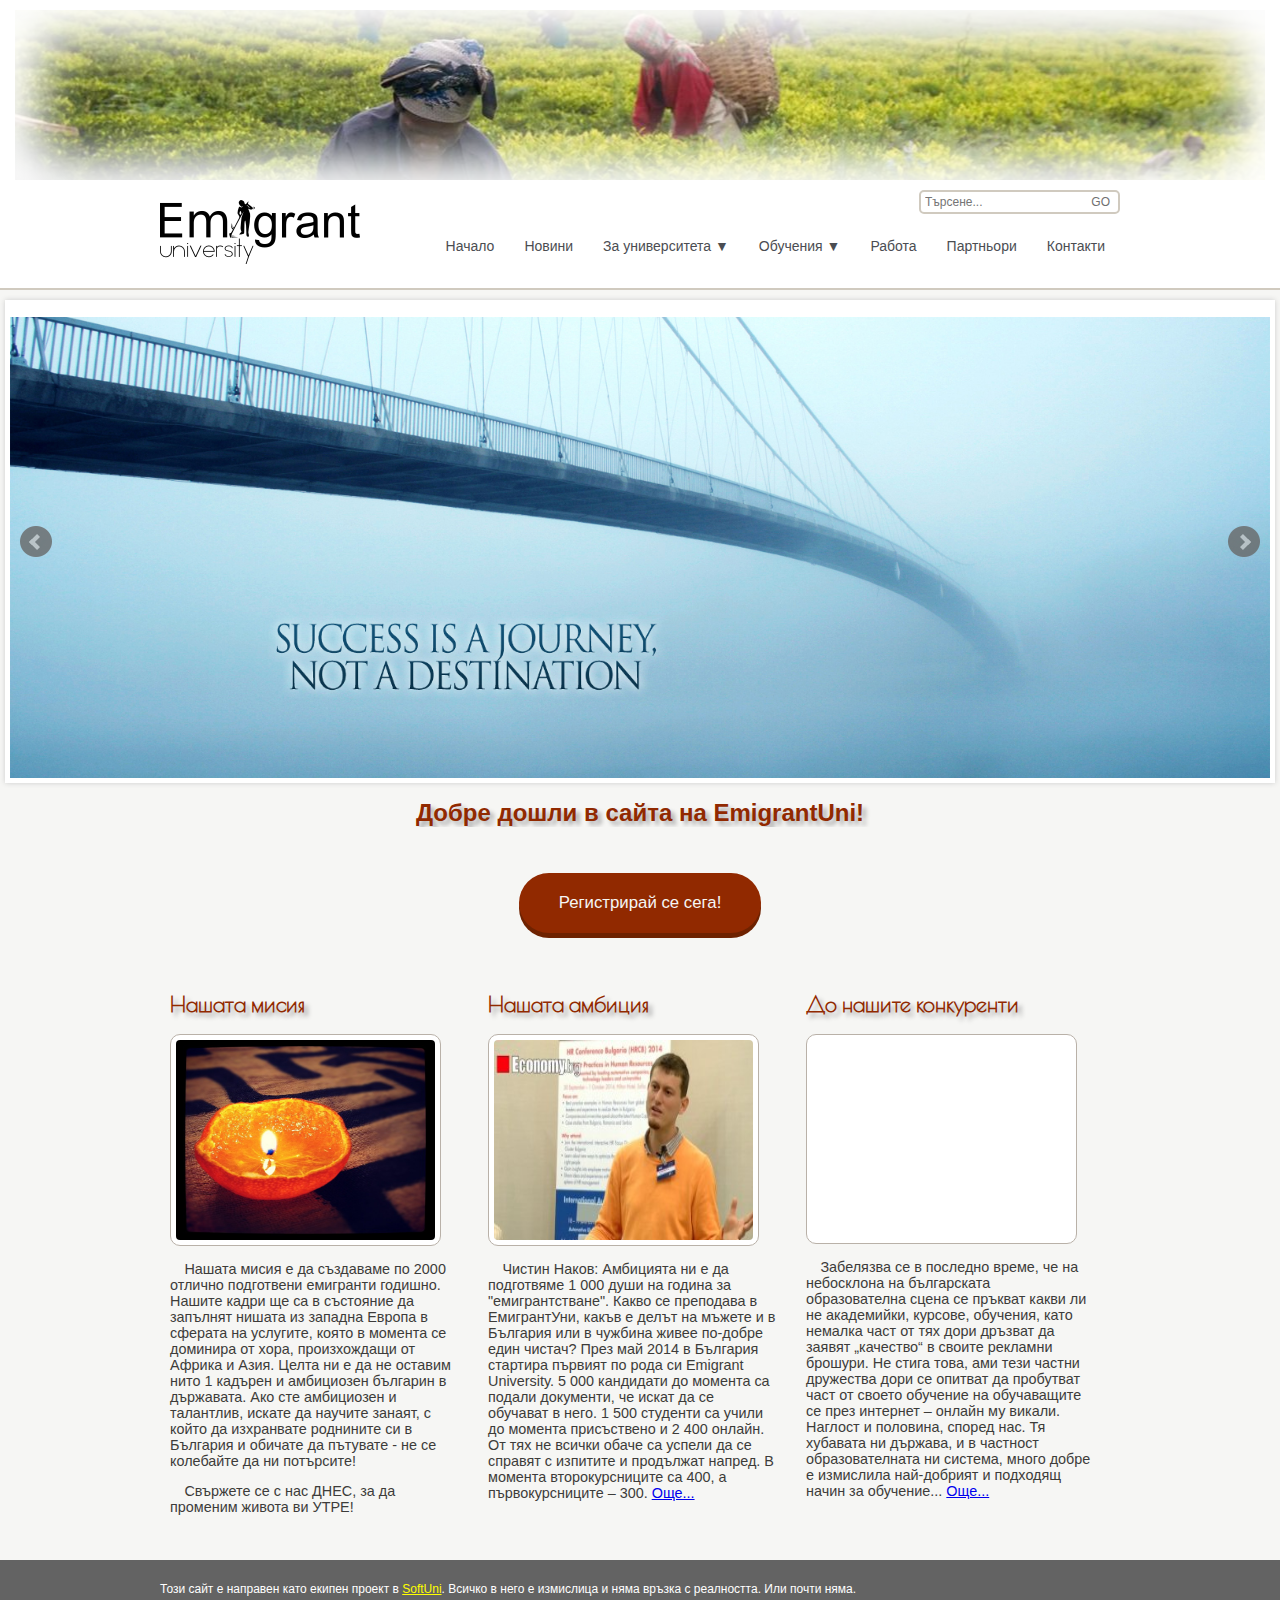
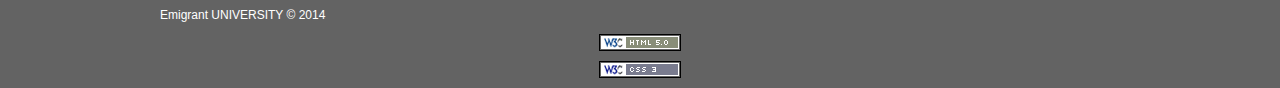
==== commit b3f4edf1: "Final touches, html5 & css3 valid." ====
--- a/index.html
+++ b/index.html
@@ -1,13 +1,14 @@
-<!DOCTYPE html>
+﻿<!DOCTYPE html>
 <html>
 <head>
     <meta http-equiv="Content-Type" content="text/html; charset=utf-8">
     <meta name="viewport" content="width=device-width, initial-scale=1.0">
-    <title>Emigrant UNIVERSITY</title>
+    <title>Welcome at Emigrant UNIVERSITY</title>
     <link href="css/normalize.css" rel="stylesheet" />
     <link href="extra/slider/jquery.bxslider.css" rel="stylesheet" type="text/css" />
     <link href="extra/dropdown/dropit.css" rel="stylesheet" type="text/css" />
     <link href="css/style.css" rel="stylesheet" />
+    <link rel="icon" type="image/x-icon" href="https://assets-cdn.github.com/favicon.ico">
 </head>
 <body class="indexPage">
 <header id="mainHeader" class="clearfix">
@@ -85,9 +86,9 @@
 <section id="mainSection" class="clearfix">
     <div class="sliderContainer">
         <ul class="bxslider">
-            <li><img src="img/01.jpg" /></li>
-            <li><img src="img/02.jpg" /></li>
-            <li><img src="img/03.jpg" /></li>
+            <li><img src="img/01.jpg" alt="slide1"/></li>
+            <li><img src="img/02.jpg" alt="slide2"/></li>
+            <li><img src="img/03.jpg" alt="slide3"/></li>
         </ul>
     </div>
     <div class="wrapper clearfix">
@@ -104,12 +105,11 @@
                 Нашата мисия
             </h2>
             <p>
-                <img class="align-left" id="satsumaMission" src="img/satsuma.jpg" alt=""/>
+                <img class="align-left" id="satsumaMission" src="img/satsuma.jpg" alt="satsumapicture"/>
                 Нашата мисия е да създаваме по 2000 отлично подготвени емигранти годишно. Нашите кадри ще са в състояние да запълнят нишата из западна Европа в сферата на услугите, която в момента се доминира от хора, произхождащи от Африка и Азия.
                 Целта ни е да не оставим нито 1 кадърен и амбициозен българин в държавата.
                 Ако сте амбициозен и талантлив, искате да научите занаят, с който да изхранвате роднините си в България и обичате да пътувате - не се колебайте да ни потърсите!
             <p>Свържете се с нас ДНЕС, за да променим живота ви УТРЕ!</p>
-            </p>
         </article>
 
         <article class="clearfix">
@@ -117,7 +117,7 @@
                 Нашата амбиция
             </h2>
             <p>
-                <img class="align-left" id="imageChistin" src="img/Chistin.jpg" alt=""/>
+                <img class="align-left" id="imageChistin" src="img/Chistin.jpg" alt="Chistin"/>
                 Чистин Наков: Амбицията ни е да подготвяме 1 000 души на година за "емигрантстване". Какво се преподава в ЕмигрантУни, какъв е делът на мъжете и в България или в чужбина живее по-добре един чистач?
 
                 През май 2014 в България стартира първият по рода си Emigrant University. 5 000 кандидати до момента са подали документи, че искат да се обучават в него. 1 500 студенти са учили до момента присъствено и  2 400 онлайн. От тях не всички обаче са успели да се справят с изпитите и продължат напред.  В момента второкурсниците са 400, а първокурсниците – 300.
@@ -148,6 +148,14 @@
         <p id="copyright">
             Emigrant UNIVERSITY &#169; 2014
         </p>
+        <div class="valid">
+            <div class="html5">
+
+            </div>
+            <div class="css3">
+
+            </div>
+        </div>
     </div>
 </footer>
 <!-- jQuery library -->
--- a/css/style.css
+++ b/css/style.css
@@ -63,9 +63,11 @@
     overflow: hidden;
 }
 
-article h3 {
+article h3, .h3 {
     font-family: 'Marck Script', cursive;
     text-shadow: 4px 4px 4px #aaa;
+    font-size: 1.2em;
+    font-weight: bold;
 }
 
 /* Navigation menu behaviour - start */
@@ -87,6 +89,7 @@
 }
 nav ul li {
     float: left;
+    word-wrap: break-word;
 }
 nav ul li:hover {
     background: #B9B1A8;
@@ -112,7 +115,7 @@
 }
 nav ul ul li {
     float: none;
-    border-bottom: 1px solid #D0CABF;
+    border-top: 1px solid #D0CABF;
     position: relative;
 }
 nav ul ul li:last-of-type {
@@ -132,6 +135,9 @@
 #mainSection {
     background-color: #F6F6F4;
     padding: 10px 10px;
+}
+#mainSection header {
+    overflow: hidden;
 }
 
 #mainSection header h1 {
@@ -139,6 +145,7 @@
     text-align: center;
     color: #912900;
     text-shadow: 4px 4px 4px #aaa;
+    overflow: hidden;
 }
 
 #mainSection article {
@@ -209,22 +216,38 @@
 
 .searchPage #searchSection #searchResults {
     margin-left: 10%;
-    font-size: 14pt;
     font-style: italic;
     color: #912900;
 }
 
 .searchPage #googleFrame {
-    margin-left: 10%;
+    margin: 0 auto;
+    width: 100%;
+    border: none;
 }
 
 #mainFooter {
-    background-color: #4B4D52;
+    background-color: #636363;
     padding: 10px;
 }
 
 #mainFooter p, #mainFooter.wrapper span {
     color: white;
+}
+
+.html5, .css3 {
+    display: block;
+    width: 82px;
+    height: 17px;
+    margin: 10px auto 0;
+}
+.html5 {
+    background-image: url(../img/html5valid.png);
+    background-repeat: no-repeat;
+}
+.css3 {
+    background-image: url(../img/css3valid.png);
+    background-repeat: no-repeat;
 }
 
 .clearfix:after {
@@ -247,7 +270,10 @@
 
 }
 
-
+.news-date, .news-author {
+    font-style: italic;
+    color: #696969;
+}
 
 #cursing {
     margin-left: 20px;
@@ -257,14 +283,13 @@
 #waitingGif {
     vertical-align: bottom;
     border-radius: 50%;
-    margin-left: 22%;
     width: 40px;
     height: 40px;
 }
 
 #quote {
     font-style: italic;
-    font-size: 16pt;
+    font-size: 1.3em;
     margin-left: 63%;
     color: #cd3500;
 }
@@ -279,10 +304,12 @@
     height: 200px;
 }
 
-h2 {
+h2, .h2 {
     font-family: 'Poiret One', cursive;
     color: #912900;
     text-shadow: 4px 4px 4px #aaa;
+    font-size: 1.5em;
+    font-weight: bold;
 }
 
 #footerLink {
@@ -494,7 +521,7 @@
     text-decoration: none;
     font-size: 1.2em;
     color: black;
-    margin: 0px 5px;
+    margin: 0 5px;
 }
 
 .trainersPage #mainSection article, .educationPage #mainSection article {
@@ -504,12 +531,8 @@
     padding: 15px;
     margin: 5px 10px;
 }
-.trainersPage #mainSection article div {
-    height: 9em;
-}
 
 .trainersPage #mainSection #mainSection section, .educationPage #mainSection #mainSection section {
-    padding: 5px;
     border-radius: 20px;
     padding: 0 15px 15px 15px;
     width: 75%;
@@ -575,7 +598,6 @@
 #partners-container {
     padding: 2%;
     margin: 2%;
-    min-height: 600px;
     max-width: 100%;
     min-width: 190px;
     border: 2px solid #bfb9ae;
@@ -584,8 +606,8 @@
 }
 
 .partner-section {
-    min-width: 99%;
-    min-height: 200px;
+    width: 100%;
+    box-sizing: border-box;
     display: inline-block;
     border-bottom-left-radius: 20px;
 }
@@ -632,18 +654,17 @@
 }
 
 .partner {
-    margin-left: 2%;
+    box-sizing: border-box;
     padding: 2%;
     min-height: 130px;
-    min-width: 350px;
-    width: 43%;
+    width: 50%;
     display: inline-block;
     float: left;
 }
 
 .partner img {
     border-radius: 4px;
-    max-width: 360px;
+    max-width: 100%;
     max-height: 120px;
 }
 
@@ -653,21 +674,16 @@
 /*WORK PAGE STYLING START*/
 
 .construction {
-    width: 600px;
-    height: 313px;
+    width: 60%;
     float: left;
     margin-right: 4%;
-    margin-bottom: 10%;
-    margin-top: 3%;
+    margin-bottom: 40px;
 }
 
 .workPage #work-under-construction {
-    font-size: 1.3rem;;
-    display: inline-block;
-    max-width: 320px;
+    font-size: 1.8em;
     font-style: italic;
     color: #912900;
-    margin-top: 3%;
     overflow: hidden;
 }
 
@@ -684,32 +700,33 @@
 /* CSS Styles for extra large screens */
 @media only screen and (min-width: 1600px) {
     body {
+        font-size: 14px;
 
     }
     .wrapper {
         width: 1200px;
     }
- 
+
 }
 
 /* CSS Styles for smaller screens */
-@media only screen and (min-width: 960px) and (max-width: 1024px) {
+@media only screen and (max-width: 1024px) {
     body {
     }
     .wrapper {
         max-width: 1024px;
-	    min-width: 960px;
+	    min-width: 930px;
     }
 
 }
 
 /* CSS Styles for tablets */
-@media only screen and (min-width: 768px) and (max-width: 960px) {
+@media only screen and (max-width: 960px) {
     body {
     }
     .wrapper {
 	    max-width: 960px;
-        min-width: 768px;
+        min-width: 740px;
     }
     #mainNav {
         clear: both;
@@ -729,12 +746,12 @@
 }
 
 /* CSS Styles for smaller tablets */
-@media only screen and (min-width: 640px) and (max-width: 768px) {
+@media only screen and (max-width: 768px) {
     body {
     }
     .wrapper {
 	    max-width: 768px;
-        min-width: 640px;
+        min-width: 610px;
     }
     #mainNav {
         clear: both;
@@ -745,11 +762,10 @@
     }
 	.dropit .dropit-submenu {
 		position: static;
-		border
 	}
 	nav ul ul li:last-of-type {
-		border-bottom-left-radius: none;
-		border-bottom-right-radius: none;
+		border-bottom-left-radius: 0;
+		border-bottom-right-radius: 0;
 	}
     #mainNav > ul > li {
         clear: both;
@@ -769,7 +785,7 @@
         height: auto;
         max-height: 200px;
     }
-    
+
     .contactsPage #bottomForm {
 	    width: 470px;
     }
@@ -784,39 +800,41 @@
 	.contactsPage #map-frame section {
 	    margin-top: 1em;
 	    position: static;
+        width: auto;
 	}
 	.trainersPage #mainSection div section article header h1 {
 		font-size : 1.5em;
-		margin : 0em, auto;
+		margin : 0 auto;
 	}
 	.trainersPage #mainSection div section article header h2 {
-		font-size : 5;
-		margin : 0em, auto;
-	}
-	.trainersPage #mainSection article div {
-		height: 10em;
+		font-size : 1.2em;
+		margin : 0 auto;
 	}
 	.trainersPage #mainSection article header, .educationPage #mainSection article header {
-		padding: 0px;
+		padding: 0;
 		margin: 0;
 		font-size: 1.5em;
 	}
 	.construction {
-	    width: 95%;
+	    width: 100%;
 	}
 	.construction div img {
-	    width: 100%;
-	}
- 
+	    max-width: 100%;
+	}
+    .workPage #work-under-construction {
+        display: block;
+        clear: both;
+    }
+
 }
 
 /* CSS Styles for mobile phones */
-@media only screen and (min-width: 480px) and (max-width: 640px) {
+@media only screen and (max-width: 640px) {
     body {
     }
     .wrapper {
         max-width: 640px;
-        min-width: 480px;
+        min-width: 450px;
     }
     #mainNav {
         clear: both;
@@ -824,14 +842,13 @@
     }
     nav ul {
         display: block;
-    }	
+    }
 	.dropit .dropit-submenu {
 		position: static;
-		border
 	}
 	nav ul ul li:last-of-type {
-		border-bottom-left-radius: none;
-		border-bottom-right-radius: none;
+		border-bottom-left-radius: 0;
+		border-bottom-right-radius: 0;
 	}
     #mainNav > ul > li {
         clear: both;
@@ -851,9 +868,9 @@
         height: auto;
         max-height: 200px;
     }
-    
+
     .contactsPage #bottomForm {
-	    width: 470px;
+	    width: 100%;
     }
 	.contactsPage #map-frame {
 	    position: static;
@@ -869,36 +886,27 @@
 	}
 	.trainersPage #mainSection div section article header h1 {
 		font-size : 1.5em;
-		margin : 0em, auto;
+		margin : 0 auto;
 	}
 	.trainersPage #mainSection div section article header h2 {
 		font-size : 1.2em;
-		margin : 0em, auto;
-	}
-	.trainersPage #mainSection article div {
-		height: 14em;
+		margin : 0 auto;
 	}
 	.trainersPage #mainSection article header, .educationPage #mainSection article header {
-		padding: 0px;
+		padding: 0;
 		margin: 0;
 		font-size: 1.5em;
 	}
-	.construction {
-	    width: 95%;
-	}
-	.construction div img {
-	    width: 100%;
-	}
 
 }
 
 /* CSS Styles for medium mobile phones */
-@media only screen and (min-width: 320px) and (max-width: 480px) {
+@media only screen and (max-width: 480px) {
     body {
     }
     .wrapper {
-	max-width: 480px;
-        min-width: 320px;
+	    max-width: 480px;
+        min-width: 290px;
     }
     #mainNav {
         clear: both;
@@ -906,14 +914,13 @@
     }
     nav ul {
         display: block;
-    }	
+    }
 	.dropit .dropit-submenu {
 	    position: static;
-	    border
 	}
 	nav ul ul li:last-of-type {
-		border-bottom-left-radius: none;
-		border-bottom-right-radius: none;
+		border-bottom-left-radius: 0;
+		border-bottom-right-radius: 0;
 	}
     #mainNav > ul > li {
         clear: both;
@@ -933,12 +940,17 @@
         height: auto;
         max-height: 200px;
     }
-    
+    .fast-tracksPage img {
+        width: 100%;
+    }
+    #topForm {
+        width: 100%;
+    }
     .contactsPage #bottomForm {
-	    width: 300px;
+	    width: 100%;
     }
 	.contactsPage .field textarea {
-	    width: 300px;
+	    width: 100%;
 	    height: 100px;
 	}
 	.contactsPage #map-frame {
@@ -955,26 +967,20 @@
 	}
 	.trainersPage #mainSection div section article header h1 {
 		font-size : 1.5em;
-		margin : 0em, auto;
+		margin : 0 auto;
 	}
 	.trainersPage #mainSection div section article header h2 {
-		font-size : 5;
-		margin : 0em, auto;
-	}
-	.trainersPage #mainSection article div {
-		height: 25em;
+		font-size : 1.2em;
+		margin : 0 auto;
 	}
 	.trainersPage #mainSection article header, .educationPage #mainSection article header {
-		padding: 0px;
+		padding: 0;
 		margin: 0;
 		font-size: 1.5em;
 	}
-	.construction {
-	    width: 95%;
-	}
-	.construction div img {
-	    width: 100%;
-	}
+    .partner {
+        width: 100%;
+    }
 
 }
 
@@ -984,7 +990,7 @@
     }
     .wrapper {
 	    max-width: 320px;
-        min-width: 240px;
+        min-width: 210px;
     }
     #mainNav {
         clear: both;
@@ -995,11 +1001,10 @@
     }
 	.dropit .dropit-submenu {
 		position: static;
-		border
 	}
 	nav ul ul li:last-of-type {
-		border-bottom-left-radius: none;
-		border-bottom-right-radius: none;
+		border-bottom-left-radius: 0;
+		border-bottom-right-radius: 0;
 	}
     #mainNav > ul > li {
         clear: both;
@@ -1020,11 +1025,15 @@
         max-height: 200px;
     }
     
+    .contactsPage #topForm {
+	    width: 100%;
+    }     
+
     .contactsPage #bottomForm {
-	    width: 300px;
+	    width: auto;
     }     
 	.contactsPage .field textarea {
-	    width: 250px;
+	    width: 100%;
 	    height: 100px;
 	}
 	.contactsPage #map-frame {
@@ -1041,25 +1050,16 @@
 	}
 	.trainersPage #mainSection div section article header h1 {
 		font-size : 1.1em;
-		margin : 0em, auto;
+		margin : 0 auto;
 	}
 	.trainersPage #mainSection div section article header h2 {
-		font-size : 1;
-		margin : 0em, auto;
-	}
-	.trainersPage #mainSection article div {
-		height: 32em;
+		font-size : 1.2em;
+		margin : 0 auto;
 	}
 	.trainersPage #mainSection article header, .educationPage #mainSection article header {
-		padding: 0px;
+		padding: 0;
 		margin: 0;
 		font-size: 1.1em;
 	}
-	.construction {
-	    width: 95%;
-	}
-	.construction div img {
-	    width: 100%;
-	}
 
 }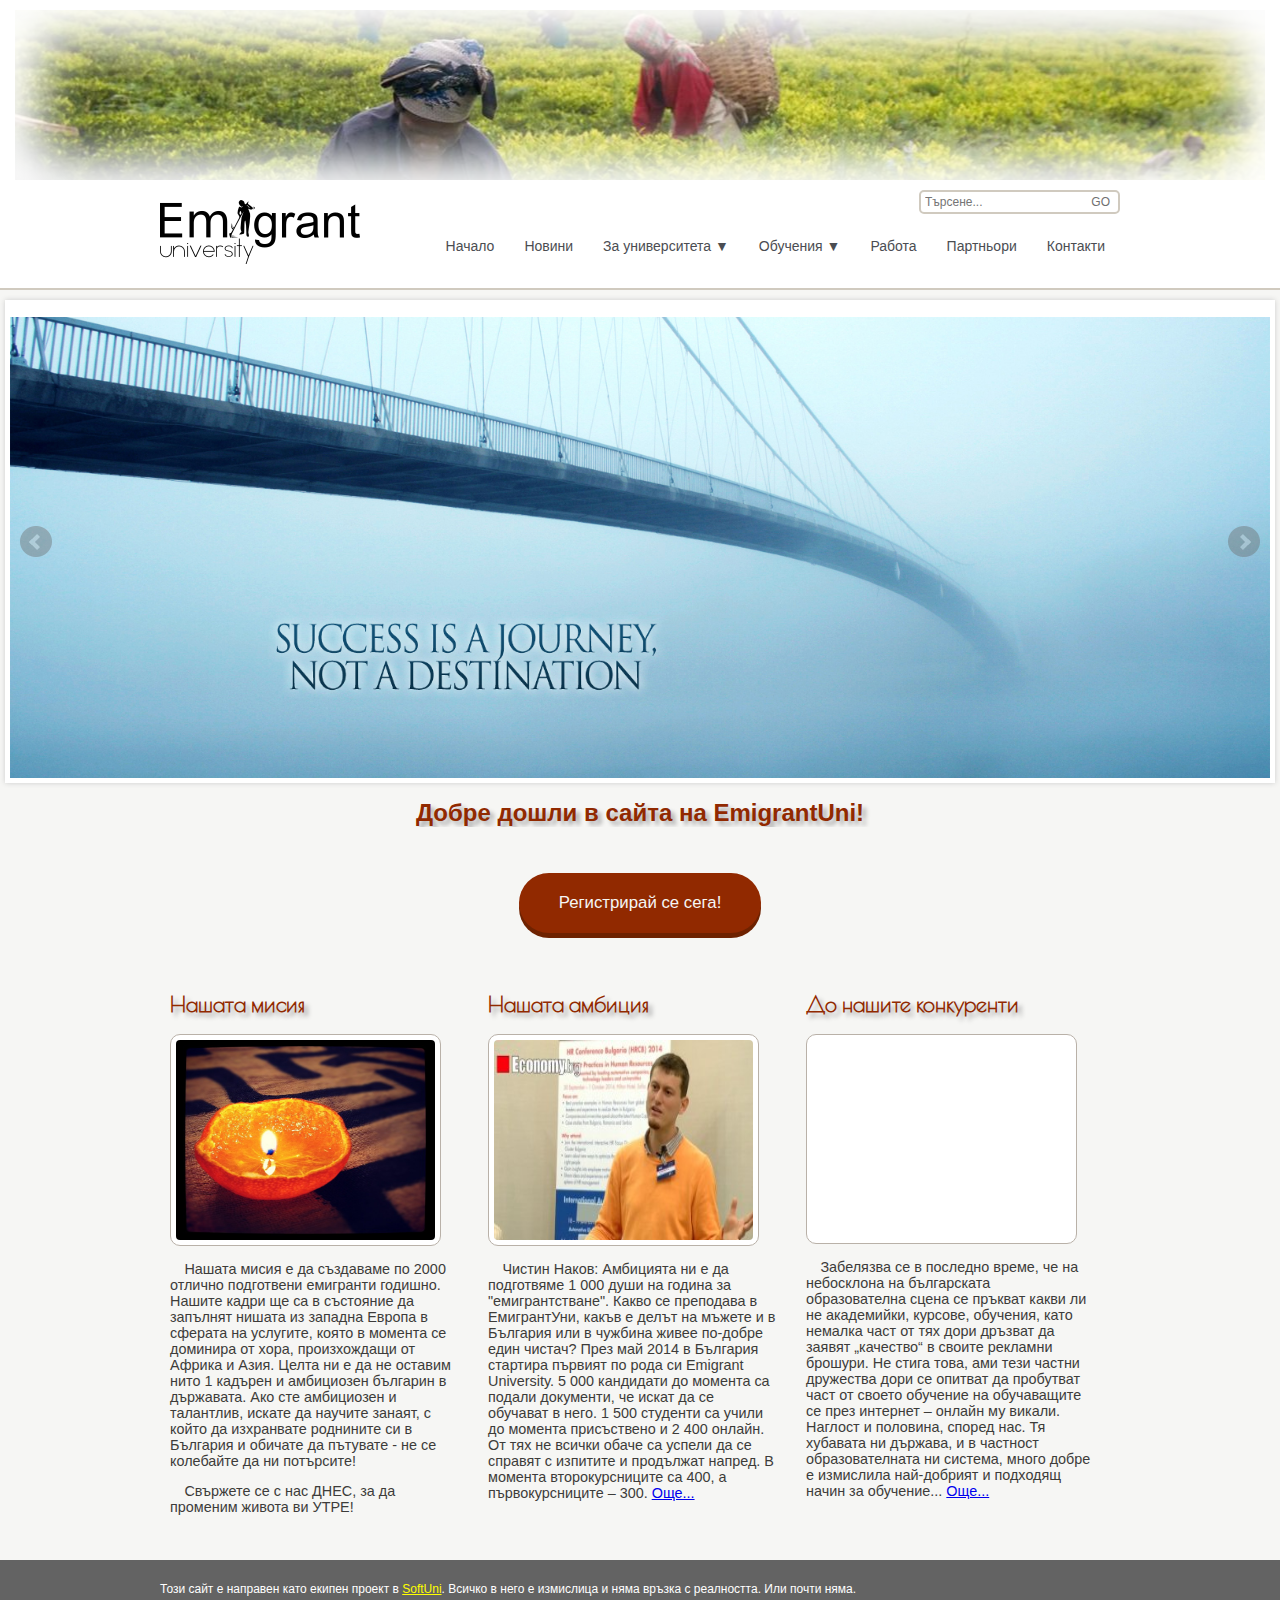
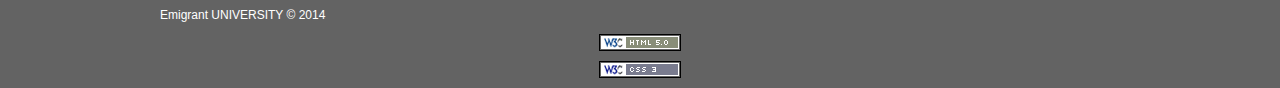
==== commit 7c4420b9: "Fixed link for news.html#ambition" ====
--- a/index.html
+++ b/index.html
@@ -121,7 +121,7 @@
                 Чистин Наков: Амбицията ни е да подготвяме 1 000 души на година за "емигрантстване". Какво се преподава в ЕмигрантУни, какъв е делът на мъжете и в България или в чужбина живее по-добре един чистач?
 
                 През май 2014 в България стартира първият по рода си Emigrant University. 5 000 кандидати до момента са подали документи, че искат да се обучават в него. 1 500 студенти са учили до момента присъствено и  2 400 онлайн. От тях не всички обаче са успели да се справят с изпитите и продължат напред.  В момента второкурсниците са 400, а първокурсниците – 300.
-                <a href="news.html">
+                <a href="news.html#ambition">
                     Още...
                 </a>
             </p>
--- a/css/style.css
+++ b/css/style.css
@@ -71,6 +71,9 @@
 }
 
 /* Navigation menu behaviour - start */
+.bx-controls-direction {
+	opacity: 0.5;
+}
 nav ul ul {
     display: none;
 }
@@ -763,6 +766,9 @@
 	.dropit .dropit-submenu {
 		position: static;
 	}
+	.bx-controls-direction {
+		display: none;
+	}
 	nav ul ul li:last-of-type {
 		border-bottom-left-radius: 0;
 		border-bottom-right-radius: 0;
